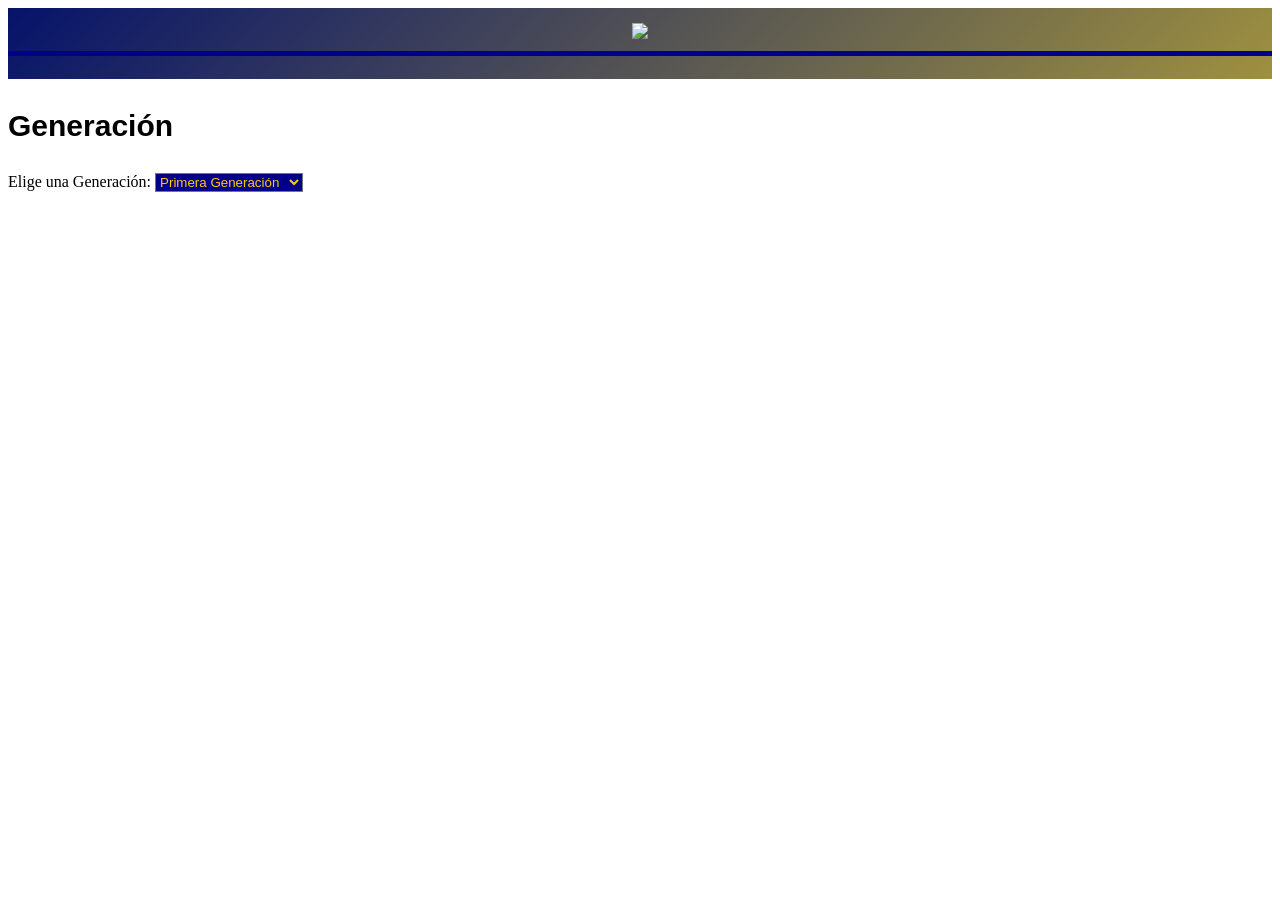
==== index.html @ a92e7e33 "Se agrego la ventana de datos de pokémon" ====
<!DOCTYPE html>
<html lang="es">
<head>
    <meta charset="UTF-8">
    <meta name="viewport" content="width=device-width, initial-scale=1.0">
    <title>Pokedex</title>
    <link rel="stylesheet" href="css/pokemon.css">
</head>

<body>

    <header>
        <img src="https://upload.wikimedia.org/wikipedia/commons/9/98/International_Pok%C3%A9mon_logo.svg" width="300">
        <hr color="darkblue" size="5">
    </header>

    <h3>Generación</h3>

    <label for="generaciones">Elige una Generación:</label>

    <select id="generaciones">
        <option value="primera">Primera Generación</option>
        <option value="segunda">Segunda Generación</option>
        <option value="tercera">Tercera Generación</option>
        <option value="cuarta">Cuarta Generación</option>
        <option value="quinta">Quinta Generación</option>
    </select>

    
    <div id="contenido" class="content"></div>

    
    <div id="detalle"></div>

    <script src="js/pokemon.js"></script>

</body>
</html>
---- css/pokemon.css ----
h3{
font-size: 30px;
border-color: blue;
 font-family: Arial, Helvetica, sans-serif;
}

select,option{
    background-color: darkblue;
    color: rgb(255, 204, 0);
}
div.card{
    background-color: beige;
    border-radius: 10px;
}
.card{
     border: 2px solid #ccc; 
  border-radius: 10px;   
  padding: 20px;  
}

.content{
    display: flex;
    gap: 10px;
    padding: 10px;
}
header{
     background: linear-gradient(135deg, #04126b 0%, #fddd24 100%);
    background-attachment: fixed; /* Evita que el fondo se corte al bajar la página */
    margin: 0;
    text-align: center; /* Centrar el logo en el header */
    padding: 15px 0;
}
button{
    display: flex;
}
.content{
    display: flex;
    flex-wrap: wrap;
    gap: 15px;
    justify-content: center;
    padding: 20px;
}

.card{
    width: 220px;
    text-align: center;
    cursor: pointer;
    padding: 15px;
    transition: transform 0.2s, box-shadow 0.2s; 
}
/* Efecto hover en las tarjetas */
.card:hover {
    transform: translateY(-5px);
    box-shadow: 0 5px 15px rgba(0,0,0,0.15);
    border-color: #04126b;
}

.card img{
    width: 180px;
    height: 180px;
    object-fit: contain;
}

#detalle{
    margin-top: 30px;
    text-align: center;
    padding: 20px;
    background-color: beige;
    border-radius: 10px;
}


#detalle {
    display: none; 
}


#detalle.activo {
    display: flex;
    position: fixed;
    z-index: 10000;
    left: 0;
    top: 0;
    width: 100%;
    height: 100%;
    background-color: rgba(0, 0, 0, 0.6); 
    justify-content: center;
    align-items: center;
    margin-top: 0; 
    animation: fadeIn 0.2s ease-out;
}

@keyframes fadeIn {
    from { opacity: 0; }
    to { opacity: 1; }
}

.detalle-modal-content {
    background-color: white;
    border-radius: 12px;
    width: 90%;
    max-width: 600px;
    box-shadow: 0 10px 25px rgba(0, 0, 0, 0.3);
    overflow: hidden;
    position: relative;
    text-align: left;
    display: flex;
    flex-direction: column;
    animation: scaleUp 0.25s cubic-bezier(0.16, 1, 0.3, 1);
}

@keyframes scaleUp {
    from { transform: scale(0.95) translateY(10px); }
    to { transform: scale(1) translateY(0); }
}

.detalle-header {
    background-color: #fddd24; 
    color: #04126b; 
    padding: 15px 20px;
    text-align: center;
    border-bottom: 4px solid #04126b;
    position: relative;
}

.detalle-header h2 {
    margin: 0;
    font-size: 24px;
    font-family: Arial, Helvetica, sans-serif;
    font-weight: bold;
}

.cerrar-btn {
    position: absolute;
    right: 20px;
    top: 50%;
    transform: translateY(-50%);
    font-size: 30px;
    font-weight: bold;
    color: #04126b;
    cursor: pointer;
    line-height: 1;
    transition: transform 0.2s;
}

.cerrar-btn:hover {
    transform: scale(1.2);
}

.detalle-body {
    padding: 25px;
    display: flex;
    flex-direction: column;
    gap: 20px;
    max-height: 80vh;
    overflow-y: auto;
}


@media (min-width: 576px) {
    .detalle-body {
        flex-direction: row;
        align-items: center;
    }
}

.detalle-img {
    flex: 1;
    display: flex;
    justify-content: center;
    align-items: center;
    background-color: #f8f9fa;
    border-radius: 10px;
    padding: 15px;
    border: 2px dashed #ccc;
}

.detalle-img img {
    max-width: 100%;
    height: auto;
    max-height: 200px;
    object-fit: contain;
}

.detalle-info {
    flex: 1.5;
    font-family: Arial, Helvetica, sans-serif;
    font-size: 16px;
    color: #333;
}

.detalle-info p {
    margin: 8px 0;
}

.detalle-info h4 {
    margin-top: 15px;
    margin-bottom: 5px;
    color: #04126b;
    border-bottom: 2px solid #fddd24;
    padding-bottom: 3px;
    font-size: 18px;
}

.capitalize {
    text-transform: capitalize;
}
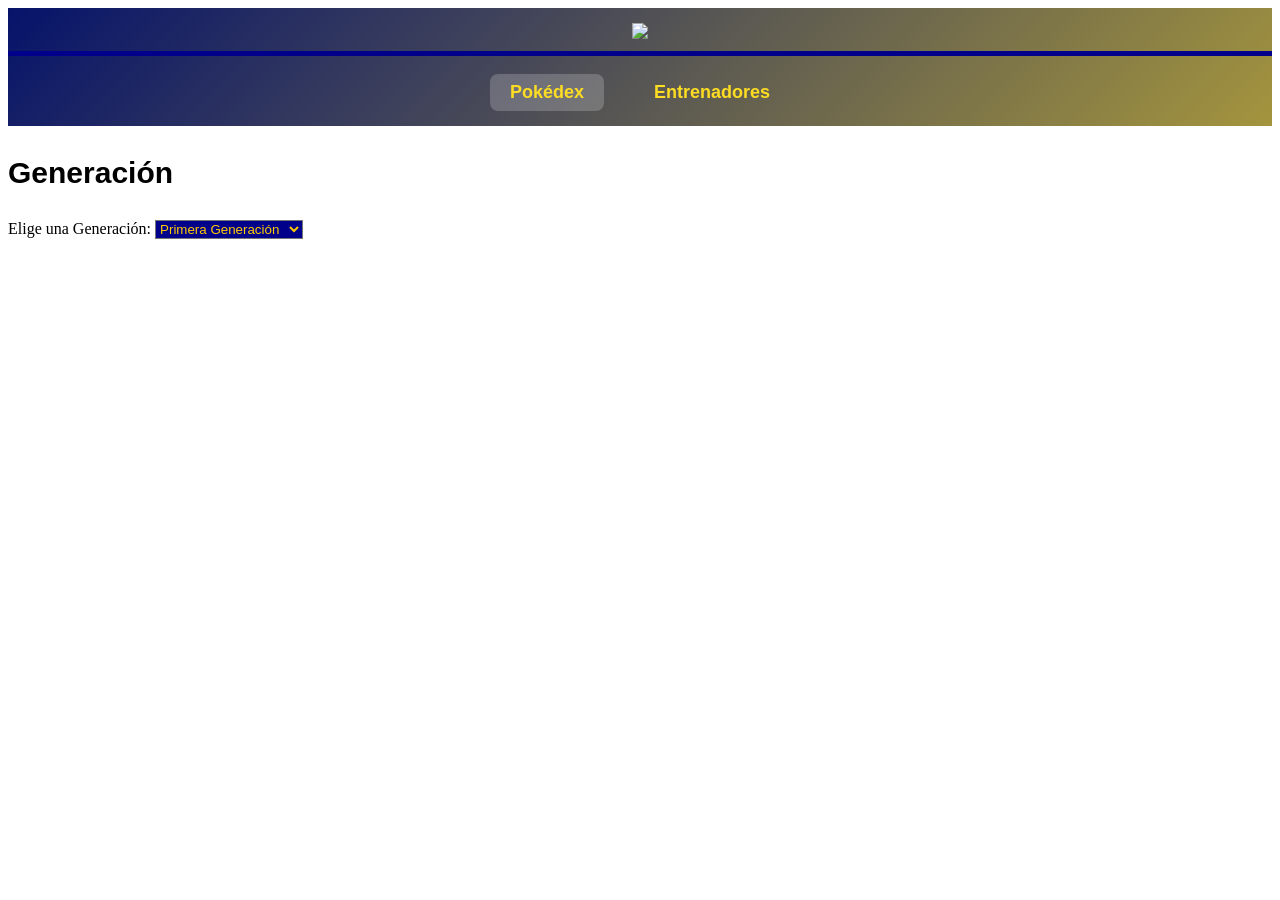
==== commit 2a07c89b: "pagina entrenadores lista" ====
--- a/index.html
+++ b/index.html
@@ -12,6 +12,10 @@
     <header>
         <img src="https://upload.wikimedia.org/wikipedia/commons/9/98/International_Pok%C3%A9mon_logo.svg" width="300">
         <hr color="darkblue" size="5">
+        <nav class="menu-principal">
+            <a href="index.html" class="menu-link activo">Pokédex</a>
+            <a href="entrenadores.html" class="menu-link">Entrenadores</a>
+        </nav>
     </header>
 
     <h3>Generación</h3>
--- a/css/pokemon.css
+++ b/css/pokemon.css
@@ -206,3 +206,187 @@
     text-transform: capitalize;
 }
 
+
+/* ===== Menú principal ===== */
+.menu-principal{
+    display: flex;
+    justify-content: center;
+    gap: 30px;
+    padding: 10px 0 0;
+}
+
+.menu-link{
+    color: #fddd24;
+    text-decoration: none;
+    font-family: Arial, Helvetica, sans-serif;
+    font-size: 18px;
+    font-weight: bold;
+    padding: 8px 20px;
+    border-radius: 8px;
+    transition: background-color 0.2s;
+}
+
+.menu-link:hover,
+.menu-link.activo{
+    background-color: rgba(255, 255, 255, 0.2);
+}
+
+
+/* ===== Página de Entrenadores ===== */
+.contenedor-boton-nuevo{
+    text-align: center;
+    margin: 20px 0;
+}
+
+.btn-nuevo{
+    display: inline-block;
+    background-color: #04126b;
+    color: #fddd24;
+    text-decoration: none;
+    font-family: Arial, Helvetica, sans-serif;
+    font-weight: bold;
+    padding: 10px 25px;
+    border-radius: 8px;
+    transition: transform 0.2s;
+}
+
+.btn-nuevo:hover{
+    transform: translateY(-3px);
+}
+
+.trainer-card img{
+    width: 180px;
+    height: 180px;
+    object-fit: cover;
+    border-radius: 10px;
+}
+
+.trainer-card h5{
+    margin: 10px 0 5px;
+    color: #04126b;
+}
+
+.sin-entrenadores{
+    width: 100%;
+    text-align: center;
+    font-family: Arial, Helvetica, sans-serif;
+    color: #555;
+    padding: 30px;
+}
+
+
+/* ===== Formulario de Entrenador ===== */
+.form-entrenador{
+    display: flex;
+    flex-direction: column;
+    max-width: 400px;
+    margin: 20px auto;
+    background-color: beige;
+    padding: 25px;
+    border-radius: 10px;
+    gap: 6px;
+    font-family: Arial, Helvetica, sans-serif;
+}
+
+.form-entrenador label{
+    font-weight: bold;
+    color: #04126b;
+    margin-top: 12px;
+}
+
+.form-entrenador input,
+.form-entrenador select{
+    padding: 8px;
+    border-radius: 6px;
+    border: 1px solid #ccc;
+}
+
+.form-entrenador button{
+    margin-top: 20px;
+    background-color: #04126b;
+    color: #fddd24;
+    font-weight: bold;
+    padding: 10px;
+    border: none;
+    border-radius: 8px;
+    cursor: pointer;
+    justify-content: center;
+}
+
+.form-entrenador button:hover{
+    background-color: #021048;
+}
+
+.galeria-fotos{
+    display: flex;
+    flex-wrap: wrap;
+    gap: 12px;
+    justify-content: center;
+    margin: 5px 0;
+}
+
+.foto-opcion{
+    width: 75px;
+    height: 75px;
+    border-radius: 50%;
+    border: 3px solid transparent;
+    cursor: pointer;
+    background-color: white;
+    object-fit: cover;
+    transition: transform 0.2s, border-color 0.2s;
+}
+
+.foto-opcion:hover{
+    transform: scale(1.1);
+}
+
+.foto-opcion.seleccionada{
+    border-color: #04126b;
+    box-shadow: 0 0 0 3px #fddd24;
+}
+
+.btn-volver{
+    display: inline-block;
+    background-color: transparent;
+    color: #04126b;
+    text-decoration: none;
+    font-family: Arial, Helvetica, sans-serif;
+    font-weight: bold;
+    padding: 10px 25px;
+    border: 2px solid #04126b;
+    border-radius: 8px;
+    transition: background-color 0.2s, color 0.2s;
+}
+
+.btn-volver:hover{
+    background-color: #04126b;
+    color: #fddd24;
+}
+
+.botones-formulario{
+    display: flex;
+    justify-content: center;
+    gap: 15px;
+    margin-top: 20px;
+}
+
+.botones-formulario button{
+    margin-top: 0;
+}
+
+.btn-borrar{
+    margin-top: 10px;
+    background-color: #b00020;
+    color: white;
+    border: none;
+    border-radius: 6px;
+    padding: 6px 14px;
+    font-family: Arial, Helvetica, sans-serif;
+    font-weight: bold;
+    cursor: pointer;
+    transition: background-color 0.2s;
+}
+
+.btn-borrar:hover{
+    background-color: #7c0016;
+}
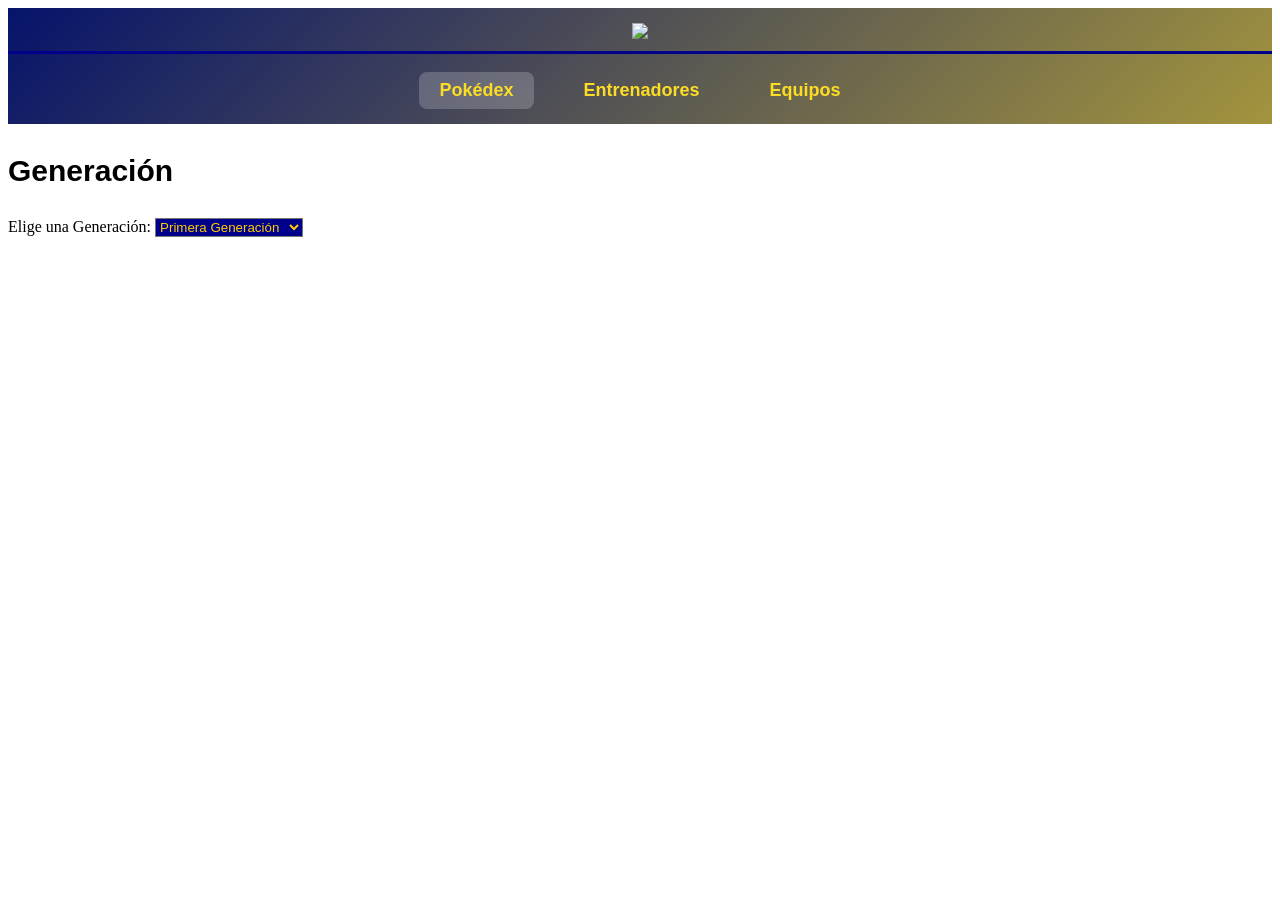
==== commit d14bb0b3: "Se hizo la tercera ventana de equipos" ====
--- a/index.html
+++ b/index.html
@@ -4,6 +4,7 @@
     <meta charset="UTF-8">
     <meta name="viewport" content="width=device-width, initial-scale=1.0">
     <title>Pokedex</title>
+    <link rel="icon" href="favicon.png" type="image/png">
     <link rel="stylesheet" href="css/pokemon.css">
 </head>
 
@@ -15,6 +16,7 @@
         <nav class="menu-principal">
             <a href="index.html" class="menu-link activo">Pokédex</a>
             <a href="entrenadores.html" class="menu-link">Entrenadores</a>
+            <a href="equipos.html" class="menu-link">Equipos</a>
         </nav>
     </header>
 
@@ -30,10 +32,10 @@
         <option value="quinta">Quinta Generación</option>
     </select>
 
-    
+    <!-- Aquí aparecen todas las tarjetas -->
     <div id="contenido" class="content"></div>
 
-    
+    <!-- Aquí aparece la información del Pokémon al hacer clic -->
     <div id="detalle"></div>
 
     <script src="js/pokemon.js"></script>
--- a/css/pokemon.css
+++ b/css/pokemon.css
@@ -1,392 +1,673 @@
-h3{
-font-size: 30px;
-border-color: blue;
- font-family: Arial, Helvetica, sans-serif;
-}
-
-select,option{
-    background-color: darkblue;
-    color: rgb(255, 204, 0);
-}
-div.card{
-    background-color: beige;
-    border-radius: 10px;
-}
-.card{
-     border: 2px solid #ccc; 
-  border-radius: 10px;   
-  padding: 20px;  
-}
-
-.content{
-    display: flex;
-    gap: 10px;
-    padding: 10px;
-}
-header{
-     background: linear-gradient(135deg, #04126b 0%, #fddd24 100%);
-    background-attachment: fixed; /* Evita que el fondo se corte al bajar la página */
-    margin: 0;
-    text-align: center; /* Centrar el logo en el header */
-    padding: 15px 0;
-}
-button{
-    display: flex;
-}
-.content{
-    display: flex;
-    flex-wrap: wrap;
-    gap: 15px;
-    justify-content: center;
-    padding: 20px;
-}
-
-.card{
-    width: 220px;
-    text-align: center;
-    cursor: pointer;
-    padding: 15px;
-    transition: transform 0.2s, box-shadow 0.2s; 
-}
-/* Efecto hover en las tarjetas */
-.card:hover {
-    transform: translateY(-5px);
-    box-shadow: 0 5px 15px rgba(0,0,0,0.15);
-    border-color: #04126b;
-}
-
-.card img{
-    width: 180px;
-    height: 180px;
-    object-fit: contain;
-}
-
-#detalle{
-    margin-top: 30px;
-    text-align: center;
-    padding: 20px;
-    background-color: beige;
-    border-radius: 10px;
-}
-
-
-#detalle {
-    display: none; 
-}
-
-
-#detalle.activo {
-    display: flex;
-    position: fixed;
-    z-index: 10000;
-    left: 0;
-    top: 0;
-    width: 100%;
-    height: 100%;
-    background-color: rgba(0, 0, 0, 0.6); 
-    justify-content: center;
-    align-items: center;
-    margin-top: 0; 
-    animation: fadeIn 0.2s ease-out;
-}
-
-@keyframes fadeIn {
-    from { opacity: 0; }
-    to { opacity: 1; }
-}
-
-.detalle-modal-content {
-    background-color: white;
-    border-radius: 12px;
-    width: 90%;
-    max-width: 600px;
-    box-shadow: 0 10px 25px rgba(0, 0, 0, 0.3);
-    overflow: hidden;
-    position: relative;
-    text-align: left;
-    display: flex;
-    flex-direction: column;
-    animation: scaleUp 0.25s cubic-bezier(0.16, 1, 0.3, 1);
-}
-
-@keyframes scaleUp {
-    from { transform: scale(0.95) translateY(10px); }
-    to { transform: scale(1) translateY(0); }
-}
-
-.detalle-header {
-    background-color: #fddd24; 
-    color: #04126b; 
-    padding: 15px 20px;
-    text-align: center;
-    border-bottom: 4px solid #04126b;
-    position: relative;
-}
-
-.detalle-header h2 {
-    margin: 0;
-    font-size: 24px;
-    font-family: Arial, Helvetica, sans-serif;
-    font-weight: bold;
-}
-
-.cerrar-btn {
-    position: absolute;
-    right: 20px;
-    top: 50%;
-    transform: translateY(-50%);
-    font-size: 30px;
-    font-weight: bold;
-    color: #04126b;
-    cursor: pointer;
-    line-height: 1;
-    transition: transform 0.2s;
-}
-
-.cerrar-btn:hover {
-    transform: scale(1.2);
-}
-
-.detalle-body {
-    padding: 25px;
-    display: flex;
-    flex-direction: column;
-    gap: 20px;
-    max-height: 80vh;
-    overflow-y: auto;
-}
-
-
-@media (min-width: 576px) {
-    .detalle-body {
-        flex-direction: row;
-        align-items: center;
-    }
-}
-
-.detalle-img {
-    flex: 1;
-    display: flex;
-    justify-content: center;
-    align-items: center;
-    background-color: #f8f9fa;
-    border-radius: 10px;
-    padding: 15px;
-    border: 2px dashed #ccc;
-}
-
-.detalle-img img {
-    max-width: 100%;
-    height: auto;
-    max-height: 200px;
-    object-fit: contain;
-}
-
-.detalle-info {
-    flex: 1.5;
-    font-family: Arial, Helvetica, sans-serif;
-    font-size: 16px;
-    color: #333;
-}
-
-.detalle-info p {
-    margin: 8px 0;
-}
-
-.detalle-info h4 {
-    margin-top: 15px;
-    margin-bottom: 5px;
-    color: #04126b;
-    border-bottom: 2px solid #fddd24;
-    padding-bottom: 3px;
-    font-size: 18px;
-}
-
-.capitalize {
-    text-transform: capitalize;
-}
-
-
-/* ===== Menú principal ===== */
-.menu-principal{
-    display: flex;
-    justify-content: center;
-    gap: 30px;
-    padding: 10px 0 0;
-}
-
-.menu-link{
-    color: #fddd24;
-    text-decoration: none;
-    font-family: Arial, Helvetica, sans-serif;
-    font-size: 18px;
-    font-weight: bold;
-    padding: 8px 20px;
-    border-radius: 8px;
-    transition: background-color 0.2s;
-}
-
-.menu-link:hover,
-.menu-link.activo{
-    background-color: rgba(255, 255, 255, 0.2);
-}
-
-
-/* ===== Página de Entrenadores ===== */
-.contenedor-boton-nuevo{
-    text-align: center;
-    margin: 20px 0;
-}
-
-.btn-nuevo{
-    display: inline-block;
-    background-color: #04126b;
-    color: #fddd24;
-    text-decoration: none;
-    font-family: Arial, Helvetica, sans-serif;
-    font-weight: bold;
-    padding: 10px 25px;
-    border-radius: 8px;
-    transition: transform 0.2s;
-}
-
-.btn-nuevo:hover{
-    transform: translateY(-3px);
-}
-
-.trainer-card img{
-    width: 180px;
-    height: 180px;
-    object-fit: cover;
-    border-radius: 10px;
-}
-
-.trainer-card h5{
-    margin: 10px 0 5px;
-    color: #04126b;
-}
-
-.sin-entrenadores{
-    width: 100%;
-    text-align: center;
-    font-family: Arial, Helvetica, sans-serif;
-    color: #555;
-    padding: 30px;
-}
-
-
-/* ===== Formulario de Entrenador ===== */
-.form-entrenador{
-    display: flex;
-    flex-direction: column;
-    max-width: 400px;
-    margin: 20px auto;
-    background-color: beige;
-    padding: 25px;
-    border-radius: 10px;
-    gap: 6px;
-    font-family: Arial, Helvetica, sans-serif;
-}
-
-.form-entrenador label{
-    font-weight: bold;
-    color: #04126b;
-    margin-top: 12px;
-}
-
-.form-entrenador input,
-.form-entrenador select{
-    padding: 8px;
-    border-radius: 6px;
-    border: 1px solid #ccc;
-}
-
-.form-entrenador button{
-    margin-top: 20px;
-    background-color: #04126b;
-    color: #fddd24;
-    font-weight: bold;
-    padding: 10px;
-    border: none;
-    border-radius: 8px;
-    cursor: pointer;
-    justify-content: center;
-}
-
-.form-entrenador button:hover{
-    background-color: #021048;
-}
-
-.galeria-fotos{
-    display: flex;
-    flex-wrap: wrap;
-    gap: 12px;
-    justify-content: center;
-    margin: 5px 0;
-}
-
-.foto-opcion{
-    width: 75px;
-    height: 75px;
-    border-radius: 50%;
-    border: 3px solid transparent;
-    cursor: pointer;
-    background-color: white;
-    object-fit: cover;
-    transition: transform 0.2s, border-color 0.2s;
-}
-
-.foto-opcion:hover{
-    transform: scale(1.1);
-}
-
-.foto-opcion.seleccionada{
-    border-color: #04126b;
-    box-shadow: 0 0 0 3px #fddd24;
-}
-
-.btn-volver{
-    display: inline-block;
-    background-color: transparent;
-    color: #04126b;
-    text-decoration: none;
-    font-family: Arial, Helvetica, sans-serif;
-    font-weight: bold;
-    padding: 10px 25px;
-    border: 2px solid #04126b;
-    border-radius: 8px;
-    transition: background-color 0.2s, color 0.2s;
-}
-
-.btn-volver:hover{
-    background-color: #04126b;
-    color: #fddd24;
-}
-
-.botones-formulario{
-    display: flex;
-    justify-content: center;
-    gap: 15px;
-    margin-top: 20px;
-}
-
-.botones-formulario button{
-    margin-top: 0;
-}
-
-.btn-borrar{
-    margin-top: 10px;
-    background-color: #b00020;
-    color: white;
-    border: none;
-    border-radius: 6px;
-    padding: 6px 14px;
-    font-family: Arial, Helvetica, sans-serif;
-    font-weight: bold;
-    cursor: pointer;
-    transition: background-color 0.2s;
-}
-
-.btn-borrar:hover{
-    background-color: #7c0016;
-}+* {
+    box-sizing: border-box;
+}
+
+h3{
+font-size: 30px;
+border-color: blue;
+ font-family: Arial, Helvetica, sans-serif;
+}
+
+select,option{
+    background-color: darkblue;
+    color: rgb(255, 204, 0);
+}
+div.card{
+    background-color: beige;
+    border-radius: 10px;
+}
+.card{
+     border: 2px solid #ccc; 
+  border-radius: 10px;   
+  padding: 20px;  
+}
+
+.content{
+    display: flex;
+    gap: 10px;
+    padding: 10px;
+}
+header{
+     background: linear-gradient(135deg, #04126b 0%, #fddd24 100%);
+    background-attachment: fixed; /* Evita que el fondo se corte al bajar la página */
+    margin: 0;
+    text-align: center; /* Centrar el logo en el header */
+    padding: 15px 0;
+}
+button{
+    display: flex;
+}
+.content{
+    display: flex;
+    flex-wrap: wrap;
+    gap: 15px;
+    justify-content: center;
+    padding: 20px;
+}
+
+.card{
+    width: 220px;
+    text-align: center;
+    cursor: pointer;
+    padding: 15px;
+    transition: transform 0.2s, box-shadow 0.2s; 
+}
+/* Efecto hover en las tarjetas */
+.card:hover {
+    transform: translateY(-5px);
+    box-shadow: 0 5px 15px rgba(0,0,0,0.15);
+    border-color: #04126b;
+}
+
+.card img{
+    width: 180px;
+    height: 180px;
+    object-fit: contain;
+}
+
+#detalle{
+    margin-top: 30px;
+    text-align: center;
+    padding: 20px;
+    background-color: beige;
+    border-radius: 10px;
+}
+
+
+#detalle {
+    display: none; 
+}
+
+
+#detalle.activo {
+    display: flex;
+    position: fixed;
+    z-index: 10000;
+    left: 0;
+    top: 0;
+    width: 100%;
+    height: 100%;
+    background-color: rgba(0, 0, 0, 0.6); 
+    justify-content: center;
+    align-items: center;
+    margin-top: 0; 
+    animation: fadeIn 0.2s ease-out;
+}
+
+@keyframes fadeIn {
+    from { opacity: 0; }
+    to { opacity: 1; }
+}
+
+.detalle-modal-content {
+    background-color: white;
+    border-radius: 12px;
+    width: 90%;
+    max-width: 600px;
+    box-shadow: 0 10px 25px rgba(0, 0, 0, 0.3);
+    overflow: hidden;
+    position: relative;
+    text-align: left;
+    display: flex;
+    flex-direction: column;
+    animation: scaleUp 0.25s cubic-bezier(0.16, 1, 0.3, 1);
+}
+
+@keyframes scaleUp {
+    from { transform: scale(0.95) translateY(10px); }
+    to { transform: scale(1) translateY(0); }
+}
+
+.detalle-header {
+    background-color: #fddd24; 
+    color: #04126b; 
+    padding: 15px 20px;
+    text-align: center;
+    border-bottom: 4px solid #04126b;
+    position: relative;
+}
+
+.detalle-header h2 {
+    margin: 0;
+    font-size: 24px;
+    font-family: Arial, Helvetica, sans-serif;
+    font-weight: bold;
+}
+
+.cerrar-btn {
+    position: absolute;
+    right: 20px;
+    top: 50%;
+    transform: translateY(-50%);
+    font-size: 30px;
+    font-weight: bold;
+    color: #04126b;
+    cursor: pointer;
+    line-height: 1;
+    transition: transform 0.2s;
+}
+
+.cerrar-btn:hover {
+    transform: scale(1.2);
+}
+
+.detalle-body {
+    padding: 25px;
+    display: flex;
+    flex-direction: column;
+    gap: 20px;
+    max-height: 80vh;
+    overflow-y: auto;
+}
+
+
+@media (min-width: 576px) {
+    .detalle-body {
+        flex-direction: row;
+        align-items: center;
+    }
+}
+
+.detalle-img {
+    flex: 1;
+    display: flex;
+    justify-content: center;
+    align-items: center;
+    background-color: #f8f9fa;
+    border-radius: 10px;
+    padding: 15px;
+    border: 2px dashed #ccc;
+}
+
+.detalle-img img {
+    max-width: 100%;
+    height: auto;
+    max-height: 200px;
+    object-fit: contain;
+}
+
+.detalle-info {
+    flex: 1.5;
+    font-family: Arial, Helvetica, sans-serif;
+    font-size: 16px;
+    color: #333;
+}
+
+.detalle-info p {
+    margin: 8px 0;
+}
+
+.detalle-info h4 {
+    margin-top: 15px;
+    margin-bottom: 5px;
+    color: #04126b;
+    border-bottom: 2px solid #fddd24;
+    padding-bottom: 3px;
+    font-size: 18px;
+}
+
+.capitalize {
+    text-transform: capitalize;
+}
+
+
+/* ===== Menú principal ===== */
+.menu-principal{
+    display: flex;
+    justify-content: center;
+    gap: 30px;
+    padding: 10px 0 0;
+}
+
+.menu-link{
+    color: #fddd24;
+    text-decoration: none;
+    font-family: Arial, Helvetica, sans-serif;
+    font-size: 18px;
+    font-weight: bold;
+    padding: 8px 20px;
+    border-radius: 8px;
+    transition: background-color 0.2s;
+}
+
+.menu-link:hover,
+.menu-link.activo{
+    background-color: rgba(255, 255, 255, 0.2);
+}
+
+
+/* ===== Página de Entrenadores ===== */
+.contenedor-boton-nuevo{
+    text-align: center;
+    margin: 20px 0;
+}
+
+.btn-nuevo{
+    display: inline-block;
+    background-color: #04126b;
+    color: #fddd24;
+    text-decoration: none;
+    font-family: Arial, Helvetica, sans-serif;
+    font-weight: bold;
+    padding: 10px 25px;
+    border-radius: 8px;
+    transition: transform 0.2s;
+}
+
+.btn-nuevo:hover{
+    transform: translateY(-3px);
+}
+
+.trainer-card img{
+    width: 180px;
+    height: 180px;
+    object-fit: cover;
+    border-radius: 10px;
+}
+
+.trainer-card h5{
+    margin: 10px 0 5px;
+    color: #04126b;
+}
+
+.sin-entrenadores{
+    width: 100%;
+    text-align: center;
+    font-family: Arial, Helvetica, sans-serif;
+    color: #555;
+    padding: 30px;
+}
+
+
+/* ===== Formulario de Entrenador ===== */
+.form-entrenador{
+    display: flex;
+    flex-direction: column;
+    width: 90%;
+    max-width: 500px;
+    margin: 20px auto;
+    background-color: beige;
+    padding: 25px;
+    border-radius: 10px;
+    gap: 6px;
+    font-family: Arial, Helvetica, sans-serif;
+}
+
+.form-entrenador label{
+    font-weight: bold;
+    color: #04126b;
+    margin-top: 12px;
+}
+
+.form-entrenador input,
+.form-entrenador select{
+    padding: 8px;
+    border-radius: 6px;
+    border: 1px solid #ccc;
+}
+
+.form-entrenador button{
+    margin-top: 20px;
+    background-color: #04126b;
+    color: #fddd24;
+    font-weight: bold;
+    padding: 10px;
+    border: none;
+    border-radius: 8px;
+    cursor: pointer;
+    justify-content: center;
+}
+
+.form-entrenador button:hover{
+    background-color: #021048;
+}
+
+.galeria-fotos{
+    display: flex;
+    flex-wrap: wrap;
+    gap: 12px;
+    justify-content: center;
+    margin: 5px 0;
+}
+
+.foto-opcion{
+    width: 75px;
+    height: 75px;
+    border-radius: 50%;
+    border: 3px solid transparent;
+    cursor: pointer;
+    background-color: white;
+    object-fit: cover;
+    transition: transform 0.2s, border-color 0.2s;
+}
+
+.foto-opcion:hover{
+    transform: scale(1.1);
+}
+
+.foto-opcion.seleccionada{
+    border-color: #04126b;
+    box-shadow: 0 0 0 3px #fddd24;
+}
+
+.btn-volver{
+    display: inline-block;
+    background-color: transparent;
+    color: #04126b;
+    text-decoration: none;
+    font-family: Arial, Helvetica, sans-serif;
+    font-weight: bold;
+    padding: 10px 25px;
+    border: 2px solid #04126b;
+    border-radius: 8px;
+    transition: background-color 0.2s, color 0.2s;
+}
+
+.btn-volver:hover{
+    background-color: #04126b;
+    color: #fddd24;
+}
+
+.botones-formulario{
+    display: flex;
+    justify-content: center;
+    gap: 15px;
+    margin-top: 20px;
+}
+
+.botones-formulario button{
+    margin-top: 0;
+}
+
+.btn-borrar{
+    margin-top: 10px;
+    background-color: #b00020;
+    color: white;
+    border: none;
+    border-radius: 6px;
+    padding: 6px 14px;
+    font-family: Arial, Helvetica, sans-serif;
+    font-weight: bold;
+    cursor: pointer;
+    transition: background-color 0.2s;
+}
+
+.btn-borrar:hover{
+    background-color: #7c0016;
+}
+
+/* ===== Página y Formulario de Equipos (Parte 2) ===== */
+
+.team-card img {
+    width: 100%;
+    height: 140px;
+    object-fit: cover;
+    border-radius: 8px;
+}
+
+.btn-borrar-team {
+    margin-top: 10px;
+    background-color: #b00020;
+    color: white;
+    border: none;
+    border-radius: 6px;
+    padding: 6px 14px;
+    font-family: Arial, Helvetica, sans-serif;
+    font-weight: bold;
+    cursor: pointer;
+    transition: background-color 0.2s;
+}
+
+.btn-borrar-team:hover {
+    background-color: #7c0016;
+}
+
+/* Buscador interactivo de Pokémon */
+.buscador-pokemon-contenedor {
+    position: relative;
+    width: 100%;
+}
+
+.sugerencias-container {
+    position: absolute;
+    top: 100%;
+    left: 0;
+    width: 100%;
+    background-color: white;
+    border: 1px solid #ccc;
+    border-radius: 0 0 6px 6px;
+    max-height: 200px;
+    overflow-y: auto;
+    z-index: 100;
+    box-shadow: 0 4px 6px rgba(0, 0, 0, 0.1);
+}
+
+.sugerencia-item {
+    padding: 10px;
+    cursor: pointer;
+    font-family: Arial, Helvetica, sans-serif;
+    border-bottom: 1px solid #eee;
+    display: flex;
+    justify-content: space-between;
+}
+
+.sugerencia-item:hover {
+    background-color: #f0f0f0;
+}
+
+/* Cuadrícula de Pokémon seleccionados en el formulario */
+.pokemons-seleccionados-grid {
+    display: grid;
+    grid-template-columns: repeat(3, 1fr);
+    gap: 10px;
+    margin-top: 15px;
+    width: 100%;
+}
+
+.pokemon-seleccionado-card {
+    background-color: white;
+    border: 1px solid #ccc;
+    border-radius: 8px;
+    padding: 8px;
+    text-align: center;
+    position: relative;
+    display: flex;
+    flex-direction: column;
+    align-items: center;
+    font-family: Arial, Helvetica, sans-serif;
+    font-size: 13px;
+    font-weight: bold;
+}
+
+.pokemon-seleccionado-card img {
+    width: 60px;
+    height: 60px;
+    object-fit: contain;
+}
+
+.btn-quitar-poke {
+    position: absolute;
+    top: 2px;
+    right: 5px;
+    background: transparent;
+    border: none;
+    font-size: 18px;
+    font-weight: bold;
+    color: #b00020;
+    cursor: pointer;
+}
+
+.btn-quitar-poke:hover {
+    transform: scale(1.2);
+}
+
+/* Detalles del equipo en el Modal */
+.detalle-trainer-profile {
+    display: flex;
+    align-items: center;
+    gap: 15px;
+    background-color: #f8f9fa;
+    padding: 12px;
+    border-radius: 8px;
+    border: 1px solid #ddd;
+}
+
+.modal-trainer-foto {
+    width: 80px;
+    height: 80px;
+    object-fit: cover;
+    border-radius: 50%;
+    border: 2px solid #04126b;
+}
+
+.modal-trainer-datos {
+    font-family: Arial, Helvetica, sans-serif;
+    color: #333;
+}
+
+.modal-trainer-datos h5 {
+    margin: 0 0 5px 0;
+    color: #04126b;
+    font-size: 16px;
+    font-weight: bold;
+}
+
+.modal-trainer-datos p {
+    margin: 2px 0;
+    font-size: 14px;
+}
+
+.modal-pokemons-grid {
+    display: grid;
+    grid-template-columns: repeat(3, 1fr);
+    gap: 15px;
+    margin-top: 10px;
+}
+
+@media (min-width: 576px) {
+    .modal-pokemons-grid {
+        grid-template-columns: repeat(6, 1fr);
+    }
+}
+
+.modal-poke-card {
+    background-color: #f8f9fa;
+    border: 1px solid #eee;
+    border-radius: 8px;
+    padding: 8px;
+    text-align: center;
+    display: flex;
+    flex-direction: column;
+    align-items: center;
+    font-family: Arial, Helvetica, sans-serif;
+    font-size: 12px;
+    font-weight: bold;
+}
+
+.modal-poke-card img {
+    width: 70px;
+    height: 70px;
+    object-fit: contain;
+}
+
+.sin-pokemons {
+    grid-column: span 6;
+    text-align: center;
+    color: #888;
+    padding: 20px;
+}
+
+/* ===== TWEAKS DE RESPONSIVIDAD PARA PANTALLAS MÓVILES ===== */
+
+@media (max-width: 576px) {
+    /* Ajustes generales del header y navegación */
+    .menu-principal {
+        gap: 12px;
+        flex-wrap: wrap;
+        padding: 10px 5px;
+    }
+    
+    .menu-link {
+        font-size: 15px;
+        padding: 6px 12px;
+    }
+    
+    h3 {
+        font-size: 24px;
+        text-align: center;
+    }
+    
+    /* Ajustes de tarjetas */
+    .content {
+        padding: 10px;
+        gap: 10px;
+    }
+    
+    .card {
+        width: calc(50% - 8px); /* 2 tarjetas por fila en móviles */
+        min-width: 140px;
+        padding: 10px;
+    }
+    
+    .card img {
+        width: 120px;
+        height: 120px;
+    }
+    
+    .trainer-card img {
+        width: 120px;
+        height: 120px;
+    }
+    
+    /* Ajustes de formularios */
+    .form-entrenador {
+        padding: 15px;
+        gap: 4px;
+    }
+    
+    .galeria-fotos {
+        gap: 8px;
+    }
+    
+    .foto-opcion {
+        width: 60px;
+        height: 60px;
+    }
+    
+    .pokemons-seleccionados-grid {
+        grid-template-columns: repeat(2, 1fr); /* 2 por fila en móvil chico */
+    }
+    
+    /* Ajuste de ventana emergente / detalle */
+    .detalle-modal-content {
+        width: 95%;
+    }
+    
+    .detalle-body {
+        padding: 15px;
+    }
+    
+    .detalle-trainer-profile {
+        flex-direction: column;
+        text-align: center;
+    }
+    
+    .modal-trainer-foto {
+        width: 70px;
+        height: 70px;
+    }
+    
+    .modal-pokemons-grid {
+        grid-template-columns: repeat(3, 1fr);
+    }
+}
+
+@media (max-width: 360px) {
+    .card {
+        width: 100%; /* 1 tarjeta de ancho completo en pantallas diminutas */
+    }
+    
+    .pokemons-seleccionados-grid {
+        grid-template-columns: 1fr;
+    }
+}
